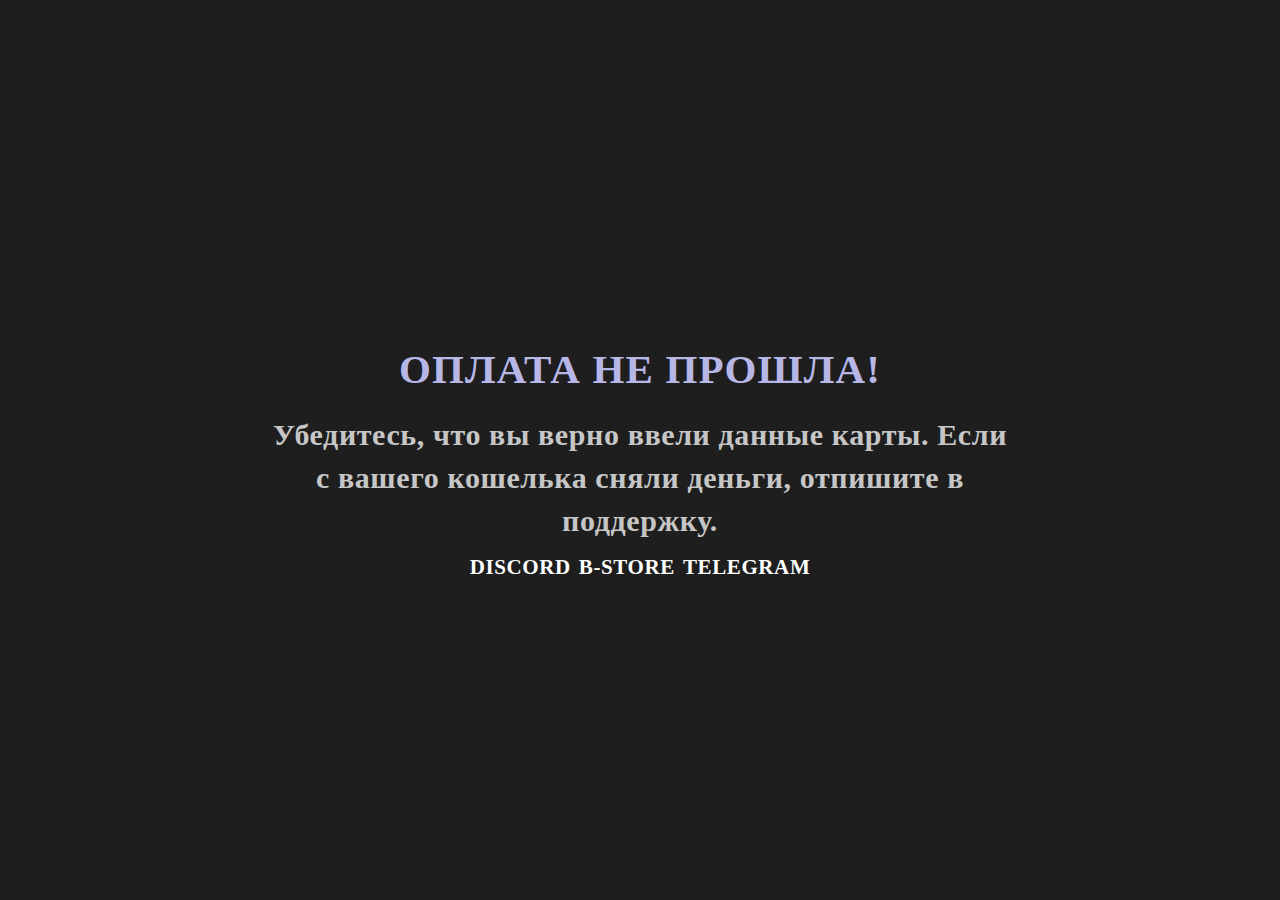
==== payment-failed.html @ e55052bd "Add files via upload" ====
<!DOCTYPE html>
<html>

<head>
  <meta charset="utf-8">
  <meta http-equiv="X-UA-Compatible" content="IE=edge">
  <meta name="viewport" content="width=device-width, initial-scale=1.0">
  <title>BELKA</title>
  <link rel="icon" href="icon.ico">
  <link href="style.css" rel="stylesheet" type="text/css" />
</head>

<body>
  <div>
    <h1 style="color: #B7B7E7;">Оплата не прошла!</h1>
    <p>Убедитесь, что вы верно ввели данные карты. Если с вашего кошелька сняли деньги, отпишите в поддержку.</p>
    <p> <a href="https://discord.gg/belka">discord</a> <a href="https://t.me/thebytebot">b-store</a> <a href="https://t.me/thebelkin">telegram</a> </p>
  </div>
</body>

</html>
---- style.css ----
* {
  box-sizing: border-box;
  padding: 0;
  margin: 0;
}

@font-face {
  font-weight: 800;
  font-family: "SF Pro Display";
  src: url("./fonts/SF-Pro-Display-Heavy.otf");
}
@font-face {
  font-weight: 700;
  font-family: "SF Pro Display";
  src: url("./fonts/SF-Pro-Display-Bold.otf");
}
@font-face {
  font-weight: 600;
  font-family: "SF Pro Display";
  src: url("./fonts/SF-Pro-Display-Semibold.otf");
}
html,
body {
  background-color: #1E1E1E;
  font-family: "SF Pro Display";
  height: 100%;
  width: 100%;
  display: flex;
  flex-direction: column;
  align-items: center;
  justify-content: center;
  overflow: hidden;
}
html div,
body div {
  display: flex;
  flex-direction: column;
  justify-content: center;
  align-items: center;
}
html div h1,
body div h1 {
  color: #8D72E1;
  font-weight: 800;
  font-size: 64px;
  line-height: 76px;
  text-align: center;
  letter-spacing: 0.02em;
  font-variant: all-small-caps;
  margin: 11px 0;
}
@media screen and (max-width: 1440px) {
  html div h1,
  body div h1 {
    font-size: 58px;
  }
}
@media screen and (max-width: 768px) {
  html div h1,
  body div h1 {
    font-size: 50px;
    line-height: 50px;
  }
}
@media screen and (max-width: 480px) {
  html div h1,
  body div h1 {
    font-size: 42px;
  }
}
html div a, html div p,
body div a,
body div p {
  font-size: 36px;
}
@media screen and (max-width: 1440px) {
  html div a, html div p,
  body div a,
  body div p {
    font-size: 30px !important;
  }
}
@media screen and (max-width: 768px) {
  html div a, html div p,
  body div a,
  body div p {
    font-size: 26px !important;
  }
}
@media screen and (max-width: 480px) {
  html div a, html div p,
  body div a,
  body div p {
    font-size: 24px !important;
  }
}
html div p,
body div p {
  font-weight: 600;
  font-size: 36px;
  line-height: 43px;
  text-align: center;
  letter-spacing: 0.02em;
  color: #C6C6C6;
  width: 751px;
}
@media screen and (max-width: 1024px) {
  html div p,
  body div p {
    width: 100%;
  }
}
@media screen and (max-width: 480px) {
  html div p,
  body div p {
    line-height: 30px;
  }
}
html div a,
body div a {
  letter-spacing: 0.02em;
  font-weight: 700;
  text-align: center;
  color: white;
  font-variant: all-small-caps;
  text-decoration: none;
  margin: 21px 0;
}
html .ellipse,
body .ellipse {
  background: linear-gradient(214.29deg, #A77258 33.43%, rgba(167, 114, 88, 0) 86.26%);
  border-radius: 999px;
  height: 650px;
  width: 650px;
  position: absolute;
  right: 0;
  bottom: 0;
  margin: -10rem -10rem;
}
@media screen and (max-width: 1600px) {
  html .ellipse,
  body .ellipse {
    margin: -15rem -15rem;
  }
}
@media screen and (max-width: 1366px) {
  html .ellipse,
  body .ellipse {
    margin: -20rem -20rem;
  }
}
@media screen and (max-width: 1024px) {
  html .ellipse,
  body .ellipse {
    margin: -25rem -25rem;
  }
}
@media screen and (max-width: 768px) {
  html .ellipse,
  body .ellipse {
    margin: -27.5rem -27.5rem;
  }
}
@media screen and (max-width: 480px) {
  html .ellipse,
  body .ellipse {
    display: none;
  }
}

/*# sourceMappingURL=payment.css.map */
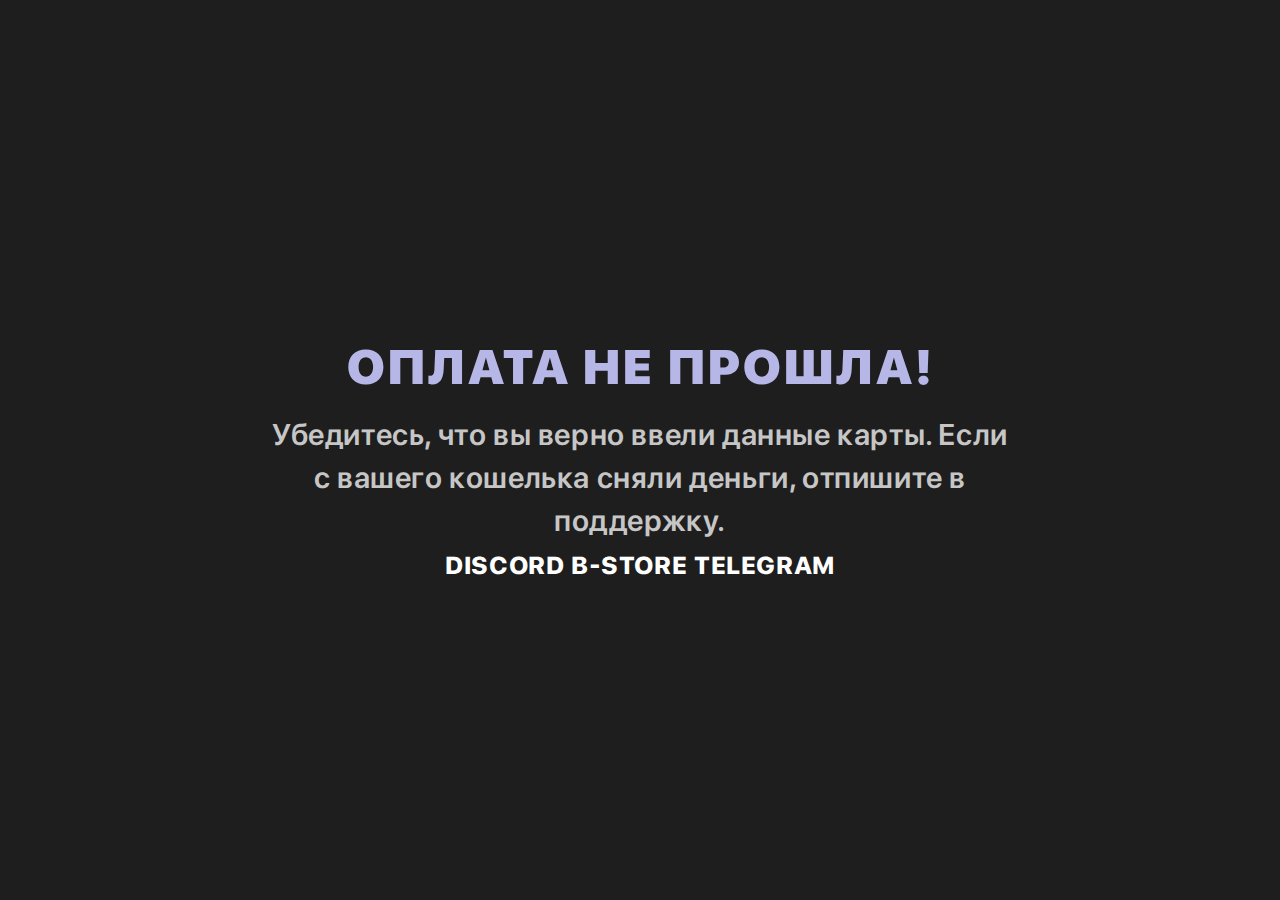
==== commit e4c8977c: "Update payment-failed.html" ====
--- a/payment-failed.html
+++ b/payment-failed.html
@@ -1,5 +1,5 @@
 <!DOCTYPE html>
-<html>
+<html lang="ru">
 
 <head>
   <meta charset="utf-8">
@@ -18,4 +18,4 @@
   </div>
 </body>
 
-</html>+</html>
